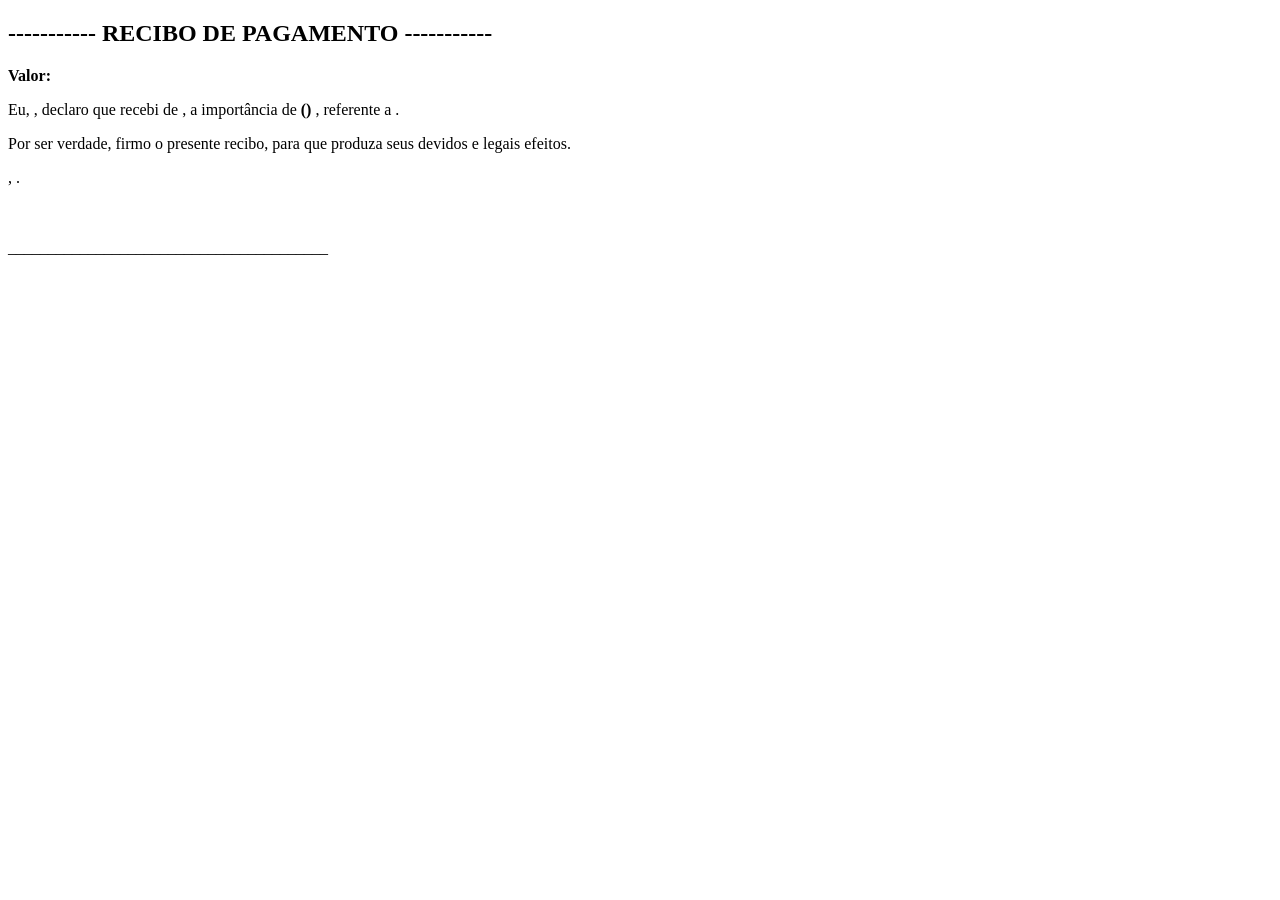
==== recibo.html @ 38bdcec2 "Create recibo.html" ====
<!DOCTYPE html>
<html lang="pt-BR">

<head>

<meta charset="UTF-8">
<meta name="viewport" content="width=device-width, initial-scale=1.0">

<title>Recibo de Pagamento</title>

<link rel="stylesheet" href="css/print.css">

</head>


<body>


<div class="recibo">


    <h2>
        ----------- RECIBO DE PAGAMENTO -----------
    </h2>


    <p class="valor">

        <strong>Valor:</strong>

        <span id="valor"></span>

    </p>



    <p class="texto">

        Eu, <strong id="recebedor"></strong>,
        declaro que recebi de
        <strong id="pagador"></strong>,
        a importância de
        <strong>
            <span id="valorTexto"></span>
            (<span id="extenso"></span>)
        </strong>,
        referente a
        <strong id="referente"></strong>.

    </p>



    <p class="texto">

        Por ser verdade, firmo o presente recibo,
        para que produza seus devidos e legais efeitos.

    </p>



    <p class="data">

        <span id="cidade"></span>,
        <span id="data"></span>.

    </p>


    <br><br>


    <div class="assinatura">


        ________________________________________

        <br>


        <strong id="nomeAssinatura"></strong>


    </div>



</div>


<script src="js/imprimir.js"></script>


</body>

</html>
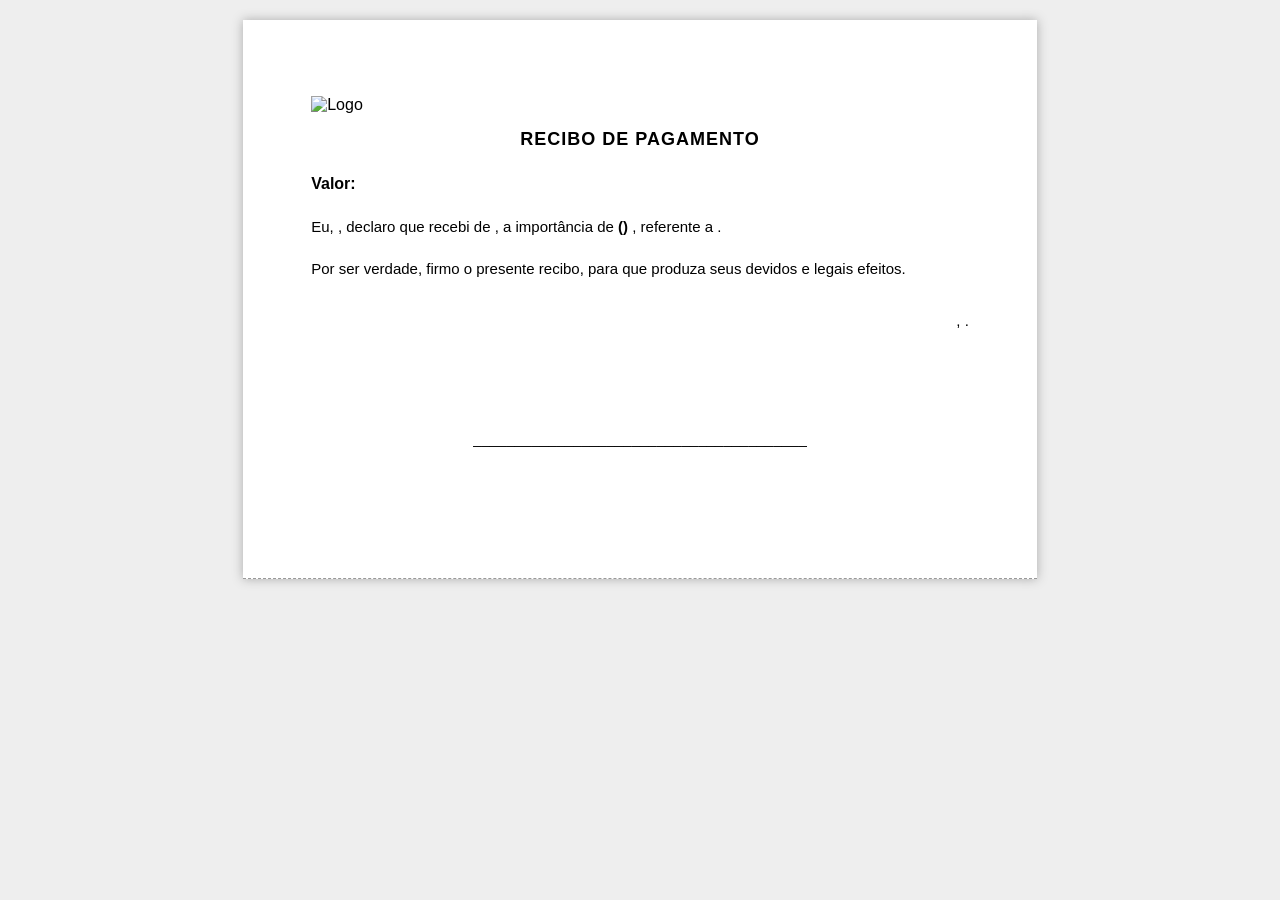
==== commit 584ef002: "Update recibo.html" ====
--- a/recibo.html
+++ b/recibo.html
@@ -19,9 +19,16 @@
 <div class="recibo">
 
 
+    <div class="logo-recibo">
+
+        <img src="img/logo.png" alt="Logo">
+
+    </div>
+
+
     <h2>
-        ----------- RECIBO DE PAGAMENTO -----------
-    </h2>
+    RECIBO DE PAGAMENTO
+</h2>
 
 
     <p class="valor">
--- a/css/print.css
+++ b/css/print.css
@@ -0,0 +1,166 @@
+/* ======================================
+   RECIBO - IMPRESSÃO MEIA FOLHA A4
+====================================== */
+
+
+/* Configuração da página */
+
+@page {
+
+    size: A4 portrait;
+    margin: 0;
+
+}
+
+
+/* Corpo */
+
+body {
+
+    margin:0;
+    padding:0;
+
+    font-family: Arial, Helvetica, sans-serif;
+
+    color:#000;
+
+    background:#fff;
+
+}
+
+
+
+/* Área do recibo */
+
+.recibo {
+
+    width:210mm;
+    height:148mm;
+
+    padding:20mm 18mm;
+
+    box-sizing:border-box;
+
+    border-bottom:1px dashed #999;
+
+}
+
+
+
+/* Título */
+
+.recibo h2 {
+
+    text-align:center;
+
+    font-size:18px;
+
+    margin-bottom:25px;
+
+    letter-spacing:1px;
+
+}
+
+
+
+/* Valor */
+
+.valor {
+
+    font-size:16px;
+
+    margin-bottom:20px;
+
+}
+
+
+
+/* Texto principal */
+
+.texto {
+
+    font-size:15px;
+
+    line-height:1.8;
+
+    text-align:justify;
+
+}
+
+
+
+/* Data */
+
+.data {
+
+    margin-top:30px;
+
+    font-size:15px;
+
+    text-align:right;
+
+}
+
+
+
+/* Assinatura */
+
+.assinatura {
+
+    margin-top:50px;
+
+    text-align:center;
+
+    font-size:15px;
+
+}
+
+
+
+/* Ajuste para tela */
+
+@media screen {
+
+
+    body {
+
+        background:#eee;
+
+    }
+
+
+    .recibo {
+
+        margin:20px auto;
+
+        background:white;
+
+        box-shadow:0 0 10px #aaa;
+
+    }
+
+
+}
+
+
+
+/* Impressão */
+
+@media print {
+
+
+    body {
+
+        background:white;
+
+    }
+
+
+    .recibo {
+
+        box-shadow:none;
+
+    }
+
+
+}
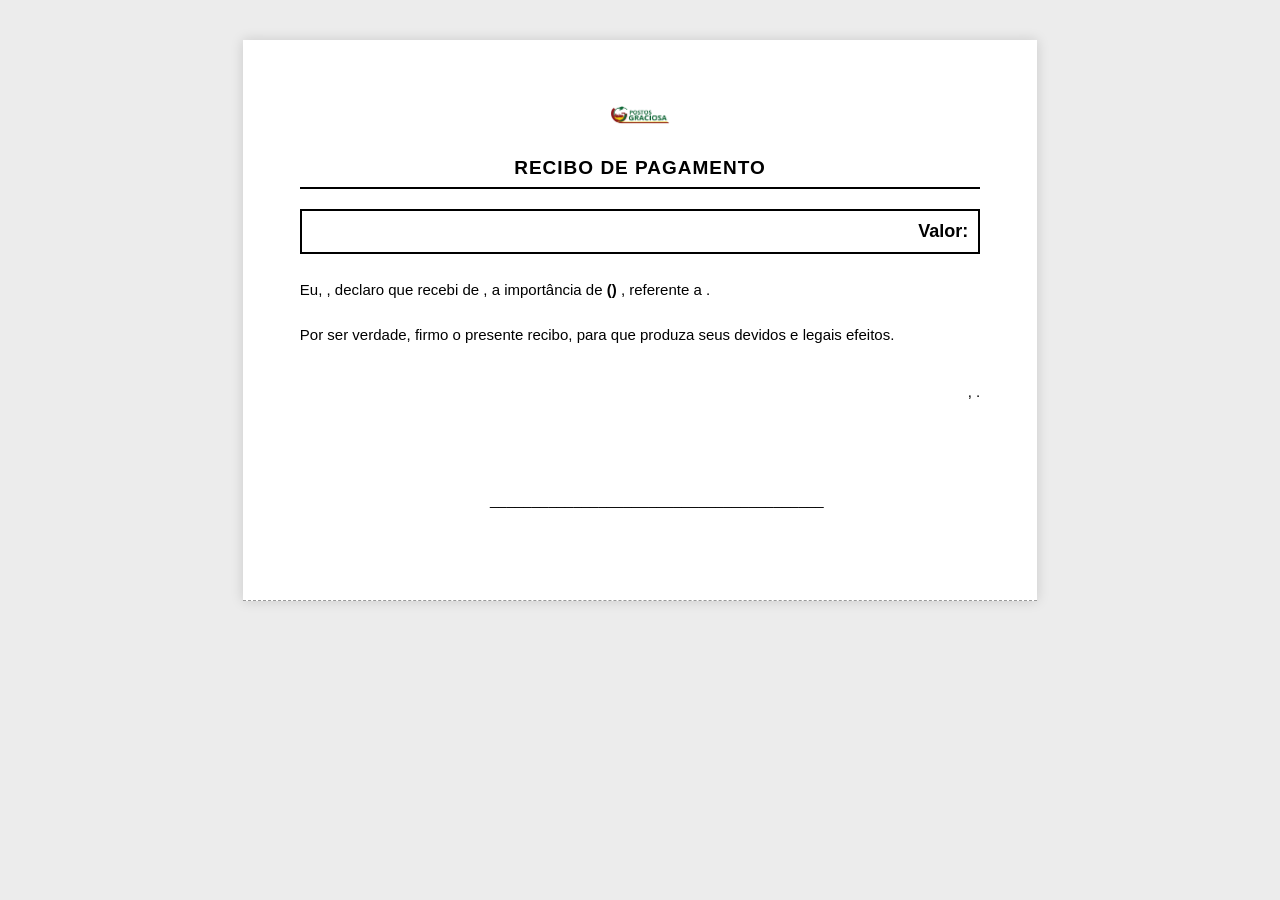
==== commit 03ec3f72: "Update recibo.html" ====
--- a/recibo.html
+++ b/recibo.html
@@ -78,18 +78,19 @@
     <br><br>
 
 
-    <div class="assinatura">
+   <div class="assinatura">
 
+    ________________________________________
 
-        ________________________________________
+    <br>
 
-        <br>
+    <strong id="nomeAssinatura"></strong>
 
+    <br>
 
-        <strong id="nomeAssinatura"></strong>
+    <span id="documento"></span>
 
-
-    </div>
+</div>
 
 
 
--- a/css/print.css
+++ b/css/print.css
@@ -1,83 +1,108 @@
 /* ======================================
-   RECIBO - IMPRESSÃO MEIA FOLHA A4
+   SISTEMA DE RECIBOS
+   IMPRESSÃO MEIA FOLHA A4
 ====================================== */
 
+@page{
+    size:A4 portrait;
+    margin:0;
+}
 
-/* Configuração da página */
+*{
+    margin:0;
+    padding:0;
+    box-sizing:border-box;
+}
 
-@page {
+body{
 
-    size: A4 portrait;
-    margin: 0;
+    font-family:Arial, Helvetica, sans-serif;
+
+    background:#ececec;
+
+    color:#000;
 
 }
 
+/* Área do recibo */
 
-/* Corpo */
+.recibo{
 
-body {
+    width:210mm;
 
-    margin:0;
-    padding:0;
+    min-height:148.5mm;
 
-    font-family: Arial, Helvetica, sans-serif;
-
-    color:#000;
+    margin:20px auto;
 
     background:#fff;
 
-}
+    padding:12mm 15mm;
 
-
-
-/* Área do recibo */
-
-.recibo {
-
-    width:210mm;
-    height:148mm;
-
-    padding:20mm 18mm;
-
-    box-sizing:border-box;
+    box-shadow:0 0 12px rgba(0,0,0,.15);
 
     border-bottom:1px dashed #999;
 
 }
 
+/* Logo */
 
+.logo-recibo{
+
+    text-align:center;
+
+    margin-bottom:8px;
+
+}
+
+.logo-recibo img{
+
+    width:60px;
+
+    height:auto;
+
+}
 
 /* Título */
 
-.recibo h2 {
+.recibo h2{
 
     text-align:center;
 
-    font-size:18px;
+    font-size:19px;
 
-    margin-bottom:25px;
+    font-weight:bold;
 
     letter-spacing:1px;
 
-}
+    border-bottom:2px solid #000;
 
-
-
-/* Valor */
-
-.valor {
-
-    font-size:16px;
+    padding-bottom:8px;
 
     margin-bottom:20px;
 
 }
 
+/* Valor */
 
+.valor{
 
-/* Texto principal */
+    border:2px solid #000;
 
-.texto {
+    padding:10px;
+
+    margin-bottom:22px;
+
+    text-align:right;
+
+    font-size:18px;
+
+    font-weight:bold;
+
+}
+
+/* Texto */
+
+.texto{
 
     font-size:15px;
 
@@ -85,29 +110,29 @@
 
     text-align:justify;
 
+    margin-bottom:18px;
+
 }
-
-
 
 /* Data */
 
-.data {
+.data{
 
-    margin-top:30px;
+    margin-top:35px;
+
+    text-align:right;
 
     font-size:15px;
 
-    text-align:right;
-
 }
-
-
 
 /* Assinatura */
 
-.assinatura {
+.assinatura{
 
-    margin-top:50px;
+    width:300px;
+
+    margin:55px auto 0;
 
     text-align:center;
 
@@ -115,52 +140,51 @@
 
 }
 
+.assinatura strong{
 
+    display:block;
 
-/* Ajuste para tela */
+    margin-top:6px;
 
-@media screen {
+}
 
+/* Tela */
 
-    body {
+@media screen{
 
-        background:#eee;
+    body{
+
+        padding:20px;
 
     }
 
+}
 
-    .recibo {
+/* Impressão */
 
-        margin:20px auto;
+@media print{
 
-        background:white;
+    html,
+    body{
 
-        box-shadow:0 0 10px #aaa;
+        background:#fff;
 
     }
 
+    .recibo{
 
-}
+        width:210mm;
 
+        min-height:148.5mm;
 
+        margin:0;
 
-/* Impressão */
+        box-shadow:none;
 
-@media print {
+        border-bottom:1px dashed #888;
 
-
-    body {
-
-        background:white;
+        page-break-after:always;
 
     }
 
-
-    .recibo {
-
-        box-shadow:none;
-
-    }
-
-
 }
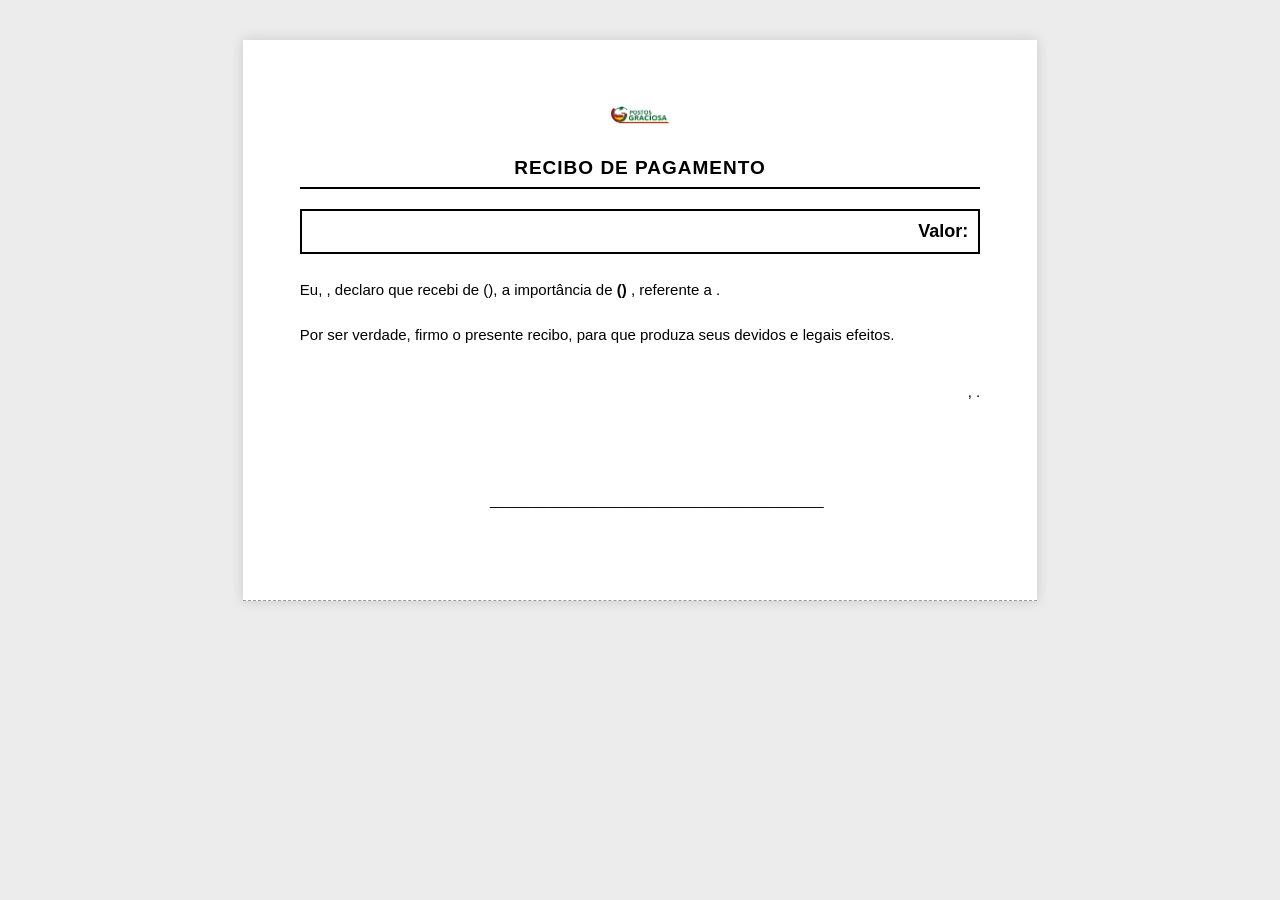
==== commit 145b09c0: "Update recibo.html" ====
--- a/recibo.html
+++ b/recibo.html
@@ -45,7 +45,8 @@
 
         Eu, <strong id="recebedor"></strong>,
         declaro que recebi de
-        <strong id="pagador"></strong>,
+        <strong id="pagador"></strong>
+(<span id="documentoPagador"></span>),
         a importância de
         <strong>
             <span id="valorTexto"></span>
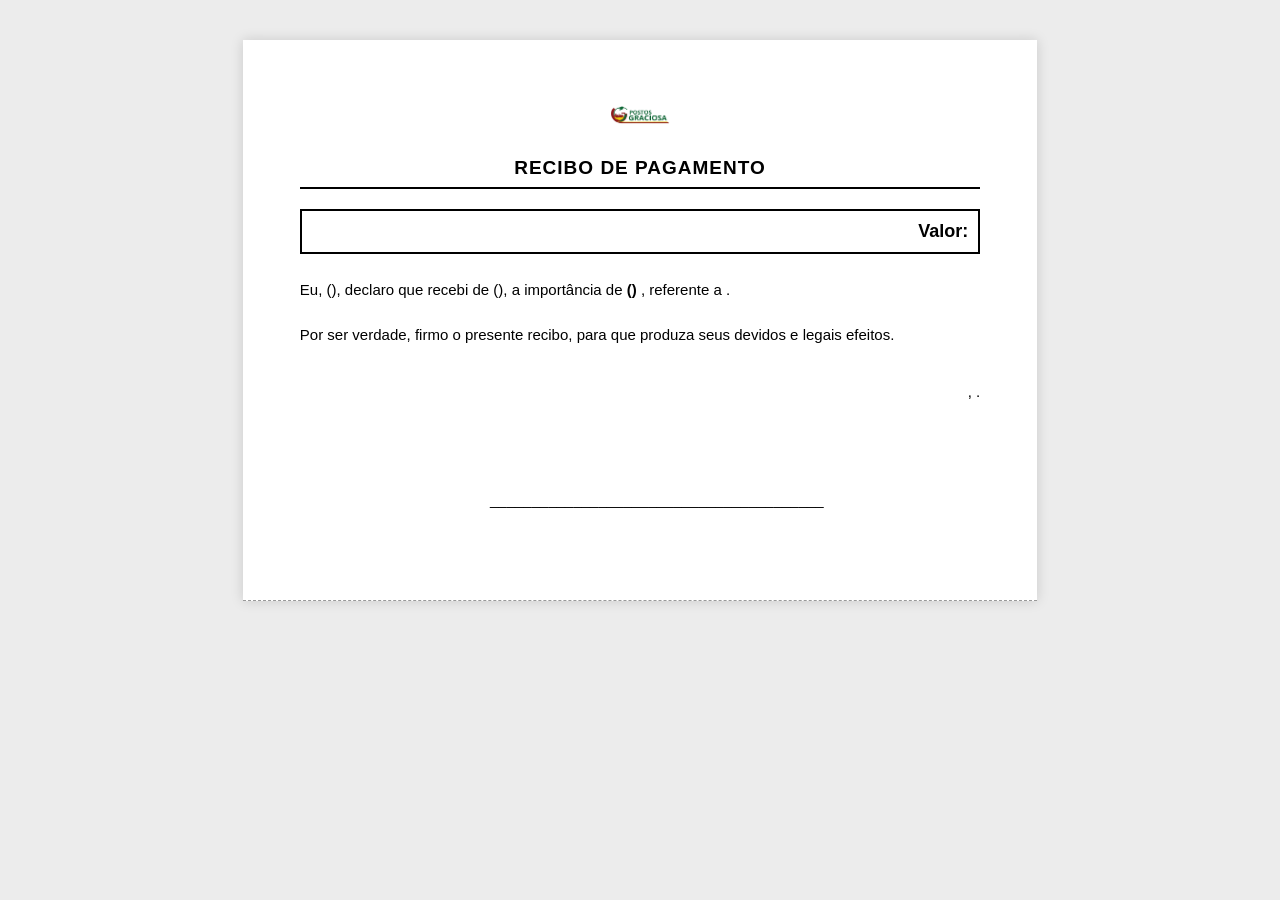
==== commit 16c9b21b: "Update recibo.html" ====
--- a/recibo.html
+++ b/recibo.html
@@ -43,11 +43,12 @@
 
     <p class="texto">
 
-        Eu, <strong id="recebedor"></strong>,
-        declaro que recebi de
-        <strong id="pagador"></strong>
-(<span id="documentoPagador"></span>),
-        a importância de
+    Eu, <strong id="recebedor"></strong>
+    (<span id="documento"></span>),
+    declaro que recebi de
+    <strong id="pagador"></strong>
+    (<span id="documentoPagador"></span>),
+    a importância de
         <strong>
             <span id="valorTexto"></span>
             (<span id="extenso"></span>)
@@ -89,7 +90,7 @@
 
     <br>
 
-    <span id="documento"></span>
+    <span id="documentoAssinatura"></span>
 
 </div>
 
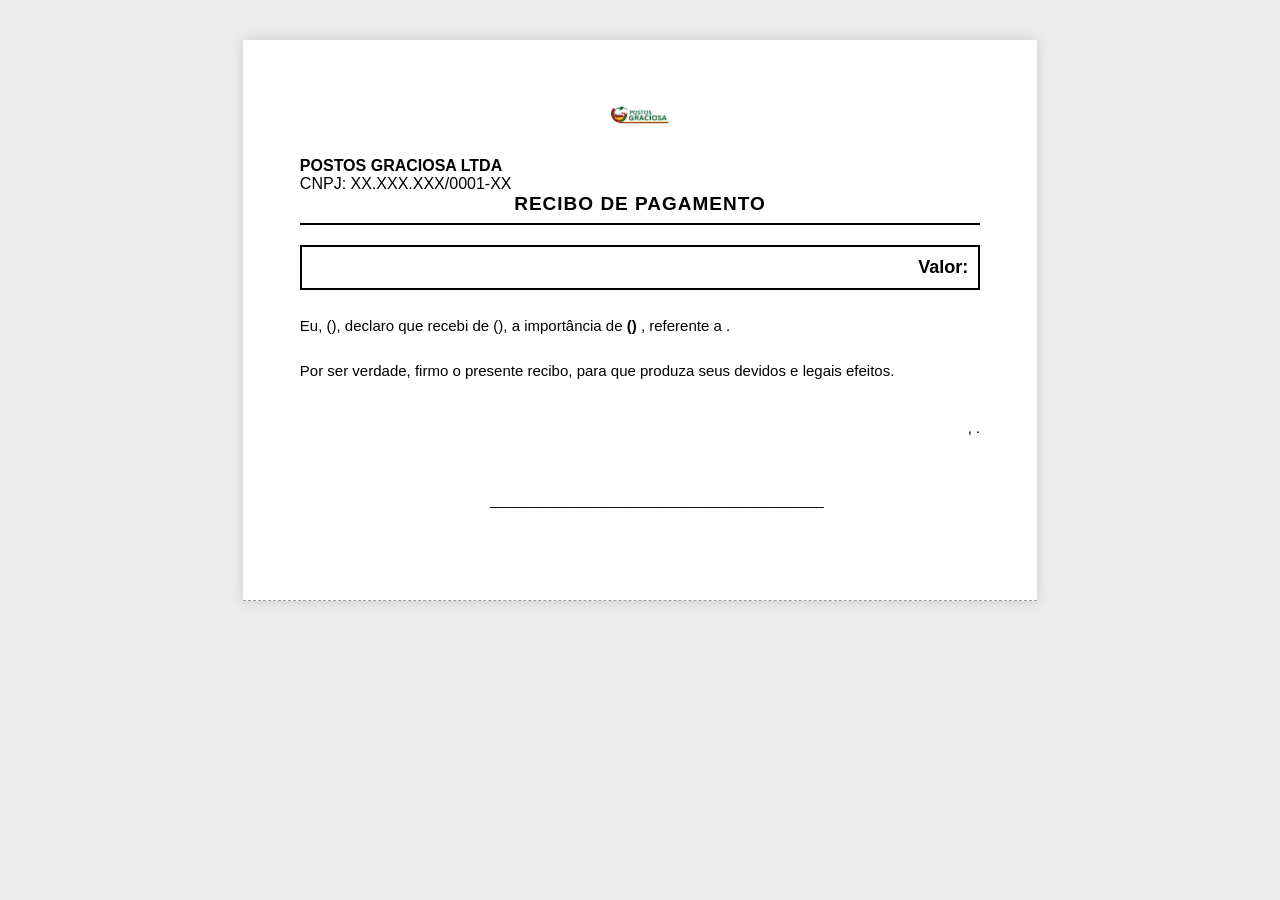
==== commit dcdf67af: "Update recibo.html" ====
--- a/recibo.html
+++ b/recibo.html
@@ -19,6 +19,7 @@
 <div class="recibo">
 
 
+    <!-- LOGO -->
     <div class="logo-recibo">
 
         <img src="img/logo.png" alt="Logo">
@@ -26,9 +27,23 @@
     </div>
 
 
+    <!-- EMPRESA GERADORA -->
+    <div class="gerador">
+
+        <strong>POSTOS GRACIOSA LTDA</strong>
+
+        <br>
+
+        CNPJ: XX.XXX.XXX/0001-XX
+
+    </div>
+
+
+
     <h2>
-    RECIBO DE PAGAMENTO
-</h2>
+        RECIBO DE PAGAMENTO
+    </h2>
+
 
 
     <p class="valor">
@@ -43,20 +58,31 @@
 
     <p class="texto">
 
-    Eu, <strong id="recebedor"></strong>
-    (<span id="documento"></span>),
-    declaro que recebi de
-    <strong id="pagador"></strong>
-    (<span id="documentoPagador"></span>),
-    a importância de
+        Eu, 
+        <strong id="recebedor"></strong>
+        (<span id="documento"></span>),
+
+        declaro que recebi de
+
+        <strong id="pagador"></strong>
+        (<span id="documentoPagador"></span>),
+
+        a importância de
+
         <strong>
+
             <span id="valorTexto"></span>
+
             (<span id="extenso"></span>)
+
         </strong>,
+
         referente a
+
         <strong id="referente"></strong>.
 
     </p>
+
 
 
 
@@ -69,34 +95,41 @@
 
 
 
+
     <p class="data">
 
         <span id="cidade"></span>,
+
         <span id="data"></span>.
 
     </p>
 
 
-    <br><br>
 
 
-   <div class="assinatura">
+    <div class="assinatura">
 
-    ________________________________________
 
-    <br>
+        ________________________________________
 
-    <strong id="nomeAssinatura"></strong>
+        <br>
 
-    <br>
 
-    <span id="documentoAssinatura"></span>
+        <strong id="nomeAssinatura"></strong>
 
-</div>
+
+        <br>
+
+
+        <span id="documentoAssinatura"></span>
+
+
+    </div>
 
 
 
 </div>
+
 
 
 <script src="js/imprimir.js"></script>
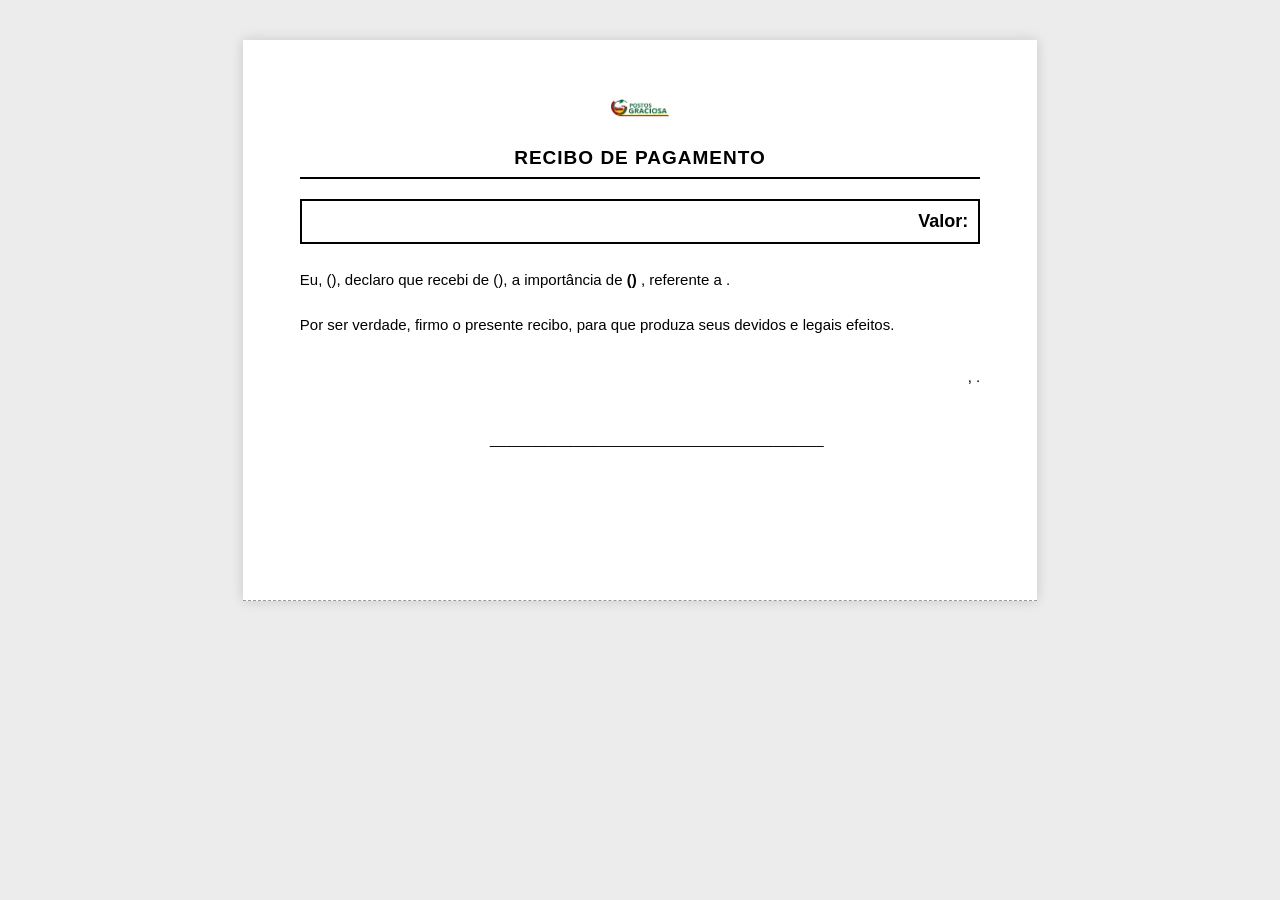
==== commit a96590af: "Update recibo.html" ====
--- a/recibo.html
+++ b/recibo.html
@@ -23,18 +23,6 @@
     <div class="logo-recibo">
 
         <img src="img/logo.png" alt="Logo">
-
-    </div>
-
-
-    <!-- EMPRESA GERADORA -->
-    <div class="gerador">
-
-        <strong>POSTOS GRACIOSA LTDA</strong>
-
-        <br>
-
-        CNPJ: XX.XXX.XXX/0001-XX
 
     </div>
 
--- a/css/print.css
+++ b/css/print.css
@@ -3,16 +3,34 @@
    IMPRESSÃO MEIA FOLHA A4
 ====================================== */
 
+
+/* CONFIGURAÇÃO DA PÁGINA */
+
 @page{
+
     size:A4 portrait;
+
     margin:0;
-}
+
+}
+
+
+
+/* RESET */
 
 *{
+
     margin:0;
+
     padding:0;
+
     box-sizing:border-box;
-}
+
+}
+
+
+
+/* CORPO */
 
 body{
 
@@ -24,7 +42,9 @@
 
 }
 
-/* Área do recibo */
+
+
+/* ÁREA DO RECIBO */
 
 .recibo{
 
@@ -36,7 +56,7 @@
 
     background:#fff;
 
-    padding:12mm 15mm;
+    padding:10mm 15mm;
 
     box-shadow:0 0 12px rgba(0,0,0,.15);
 
@@ -44,15 +64,18 @@
 
 }
 
-/* Logo */
+
+
+/* LOGO */
 
 .logo-recibo{
 
     text-align:center;
 
-    margin-bottom:8px;
-
-}
+    margin-bottom:5px;
+
+}
+
 
 .logo-recibo img{
 
@@ -62,7 +85,25 @@
 
 }
 
-/* Título */
+
+
+/* EMPRESA GERADORA */
+
+.gerador{
+
+    text-align:center;
+
+    font-size:12px;
+
+    line-height:1.4;
+
+    margin-bottom:12px;
+
+}
+
+
+
+/* TÍTULO */
 
 .recibo h2{
 
@@ -82,7 +123,9 @@
 
 }
 
-/* Valor */
+
+
+/* VALOR */
 
 .valor{
 
@@ -100,7 +143,9 @@
 
 }
 
-/* Texto */
+
+
+/* TEXTO PRINCIPAL */
 
 .texto{
 
@@ -114,11 +159,13 @@
 
 }
 
-/* Data */
+
+
+/* DATA */
 
 .data{
 
-    margin-top:35px;
+    margin-top:30px;
 
     text-align:right;
 
@@ -126,13 +173,15 @@
 
 }
 
-/* Assinatura */
+
+
+/* ASSINATURA */
 
 .assinatura{
 
     width:300px;
 
-    margin:55px auto 0;
+    margin:45px auto 0;
 
     text-align:center;
 
@@ -140,6 +189,8 @@
 
 }
 
+
+
 .assinatura strong{
 
     display:block;
@@ -148,7 +199,9 @@
 
 }
 
-/* Tela */
+
+
+/* TELA */
 
 @media screen{
 
@@ -160,9 +213,12 @@
 
 }
 
-/* Impressão */
+
+
+/* IMPRESSÃO */
 
 @media print{
+
 
     html,
     body{
@@ -171,6 +227,7 @@
 
     }
 
+
     .recibo{
 
         width:210mm;
@@ -179,6 +236,8 @@
 
         margin:0;
 
+        padding:10mm 15mm;
+
         box-shadow:none;
 
         border-bottom:1px dashed #888;
@@ -187,4 +246,5 @@
 
     }
 
-}
+
+}
